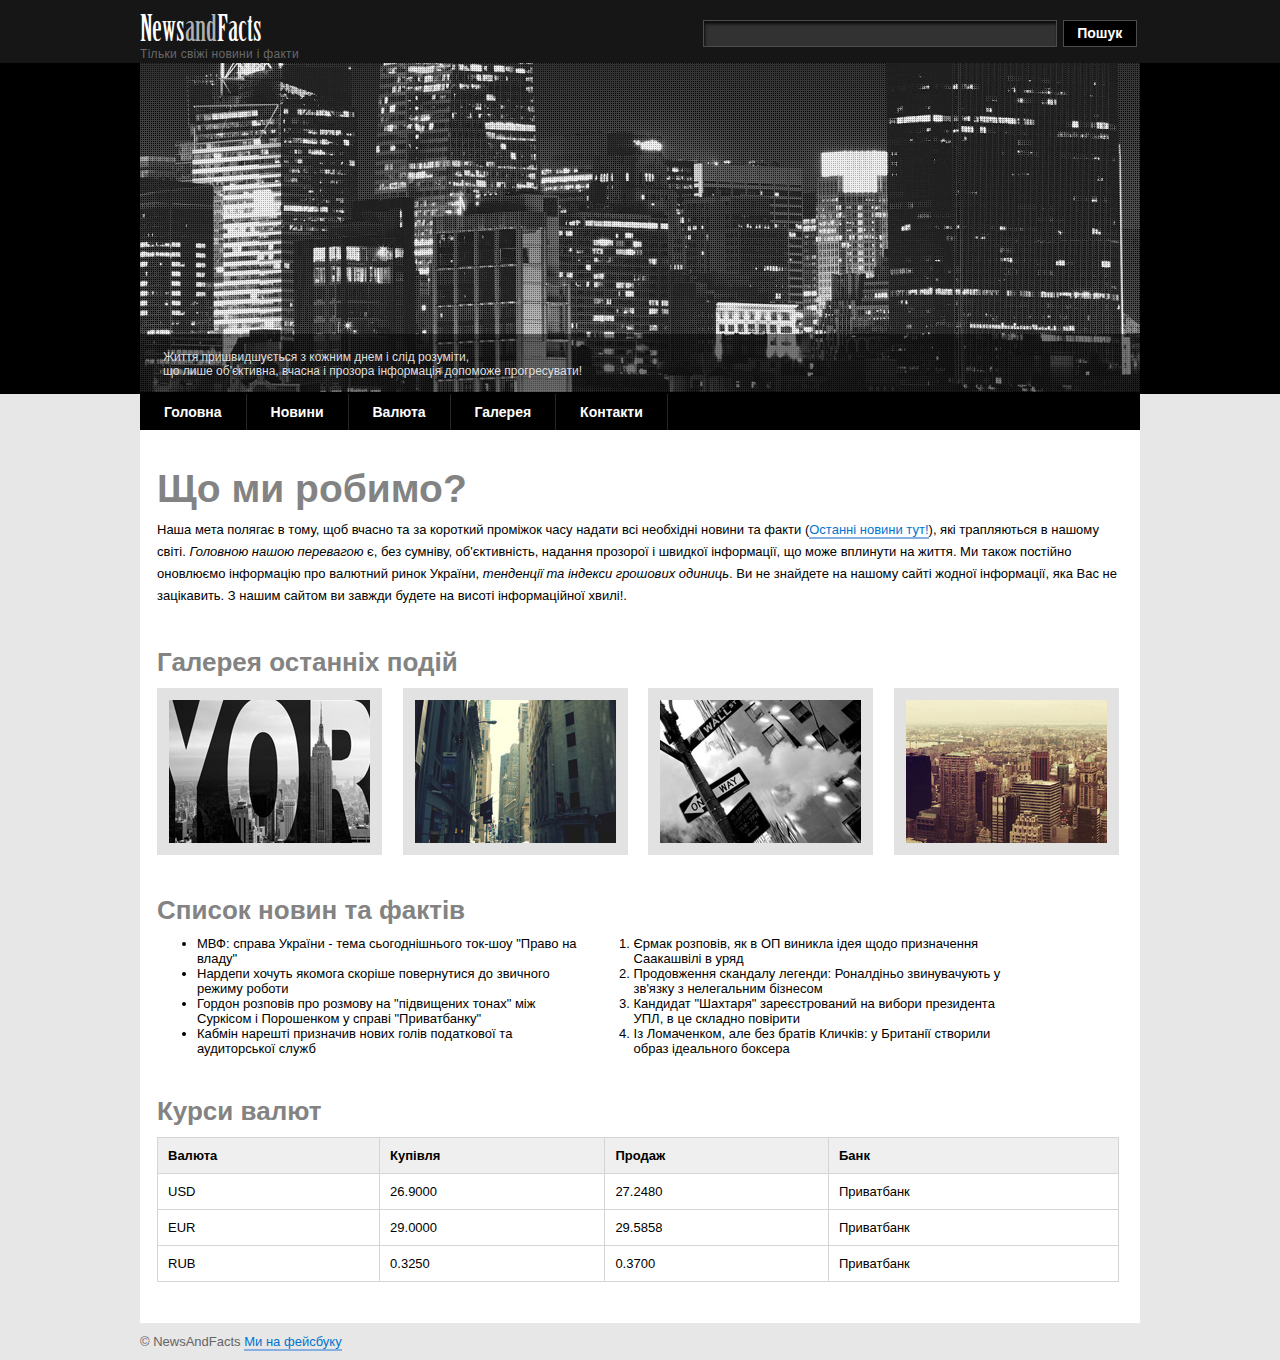
==== Petrenko_PZPIpz_0116_Lab_rob_01/index.html @ 0c029fad "first lab done" ====
<!doctype html>
<html lang="uk">
<head>
	<meta charset="UTF-8">
	<meta name="viewport"
	      content="width=device-width, initial-scale=1.0">
	<meta name="description" content="News and facts">
	<title>News and Facts</title>
	<link href="./css/style.css" rel="stylesheet" type="text/css">
</head>
<body>
	<header>
		<div class="container">
			<div class="header-wrapper">
				<div class="logo">
					<a href="./index.html">News<span>and</span>Facts</a>
					<p>Тільки свіжі новини і факти</p>
				</div>
				<form class="search" action="#">
					<input type="text" name="search-field">
					<button type="submit">Пошук</button>
					<input type="image" src="./images/find-ico.svg" class="find" alt="Submit" />
				</form>
			</div>
		</div>
	</header>
	<div class="big-banner">
		<div class="container">
			<img src="./images/banner.jpg" alt="big banner">
			<p>Життя пришвидшується з кожним днем і слід розуміти,<br>
				що лише об'єктивна, вчасна і прозора інформація допоможе прогресувати!</p>
		</div>
	</div>
	<div class="nav-wrapper container">
		<label for="menu-checkbox" class="mobile-menu">
			<img src="./images/menu.svg" alt="Menu">
		</label>
		<input type="checkbox" id="menu-checkbox">
		<nav>
			<a href="./index.html">Головна</a>
			<a href="./pages/news.html">Новини</a>
			<a href="./pages/currency.html">Валюта</a>
			<a href="./pages/galery.html">Галерея</a>
			<a href="./pages/contact.html">Контакти</a>
		</nav>
	</div>
	<main class="container">
		<section>
			<h1>Що ми робимо?</h1>
			<p>Наша мета полягає в тому, щоб вчасно та за короткий проміжок часу надати всі необхідні новини та факти (<a href="#">Останні новини тут!</a>), які трапляються в нашому світі. <span>Головною нашою перевагою</span> є, без сумніву, об'єктивність, надання прозорої і швидкої інформації, що може вплинути на життя. Ми також постійно оновлюємо інформацію про валютний ринок України, <span>тенденції та індекси грошових одиниць</span>. Ви не знайдете на нашому сайті жодної інформації, яка Вас не зацікавить. З нашим сайтом ви завжди будете на висоті інформаційної хвилі!.</p>
		</section>
		<section class="images">
			<h2>Галерея останніх подій</h2>
			<div class="images-wrapper">
			<img src="./images/image1.jpg" alt="First image">
			<img src="./images/image2.jpg" alt="Second image">
			<img src="./images/image3.jpg" alt="Third image">
			<img src="./images/image4.jpg" alt="Fourth image">
			</div>
		</section>
		<section class="lists">
			<h2>Список новин та фактів</h2>
			<ul>
				<li>МВФ: справа України - тема сьогоднішнього ток-шоу "Право на владу"</li>
				<li>Нардепи хочуть якомога скоріше повернутися до звичного режиму роботи</li>
				<li>Гордон розповів про розмову на "підвищених тонах" між Суркісом і Порошенком у справі "Приватбанку"</li>
				<li>Кабмін нарешті призначив нових голів податкової та аудиторської служб</li>
			</ul>
			<ol>
				<li>Єрмак розповів, як в ОП виникла ідея щодо призначення Саакашвілі в уряд</li>
				<li>Продовження скандалу легенди: Роналдіньо звинувачують у зв'язку з нелегальним бізнесом</li>
				<li>Кандидат "Шахтаря" зареєстрований на вибори президента УПЛ, в це складно повірити</li>
				<li>Із Ломаченком, але без братів Кличків: у Британії створили образ ідеального боксера</li>
			</ol>
		</section>
		<section class="table">
			<h2>Курси валют</h2>
			<table>
				<tr>
					<th>Валюта</th>
					<th>Купівля</th>
					<th>Продаж</th>
					<th>Банк</th>
				</tr>
				<tr>
					<td>USD</td>
					<td>26.9000</td>
					<td>27.2480</td>
					<td>Приватбанк</td>
				</tr>
				<tr>
					<td>EUR</td>
					<td>29.0000</td>
					<td>29.5858</td>
					<td>Приватбанк</td>
				</tr>
				<tr>
					<td>RUB</td>
					<td>0.3250</td>
					<td>0.3700</td>
					<td>Приватбанк</td>
				</tr>
			</table>
		</section>
	</main>
	<footer>
		<div class="container">
			<p>&copy; NewsAndFacts <a href="">Ми на фейсбуку</a></p>
		</div>
	</footer>
</body>
</html>
---- Petrenko_PZPIpz_0116_Lab_rob_01/css/style.css ----
@font-face {
    font-family: "Birch";
    src: url("../fonts/BirchStd.otf") format("opentype");
    font-style: normal;
    font-weight: normal;
    font-display: swap;
}

body {
    margin: 0;
    font-family: Arial, sans-serif;
    font-size: 10px;
    background: #e7e7e7;
}

body * {box-sizing: border-box;}

h1, h2, h3, p, ul, ol, dl {
    margin: 0;
}

img {
    max-width: 100%;
    width: auto;
}

.container {
    margin: 0 auto;
    max-width: 1000px;
}

/* ### header ### */

header {
    background-color: #171616;
    max-width: 100%;
    padding: 11px 0 8px 0;
}

.header-wrapper {
    display: flex;
    justify-content: space-between;
    align-items: center;

}

.logo a {
    font-family: "Birch";
    font-size: 3.6em;
    color: #ffffff;
    text-decoration: none;
}

.logo a span {
    color: #b0b0b0;
}

.logo p {
    font-size: 1.2em;
    color: #686868;
    line-height: 1px;
    letter-spacing: 0.3px;
}

.search {
    display: flex;
    height: 27px;
    width: 43.7%;
}

.search input[type=text], .search button[type=submit] {
    border: 1px solid #4c4c4c;
    height: inherit;
    color: #ffffff;
}

.search input[type=text] {
    width: 81%;
    background: #323232;
    box-shadow: inset 1px 3px 3px 0 rgba(0,0,0,0.75);
}

.search button[type=submit] {
    width: 17%;
    margin-left: 1.3%;
    font-size: 1.4em;
    font-weight: bold;
    background-color: #000000;
}

.search button[type=submit]:hover {
    cursor: pointer;
}

.find {
    max-width: 27px;
    display: none;
}
/* ### big banner ### */

.big-banner {
    background: #000000;
}

.big-banner div {
    position: relative;
}

.big-banner div > p {
    background-color: rgba(0,0,0,0.5);
    color: #dedede;
    font-size: 1.2em;
    padding: 16px 23px;
    position: absolute;
    bottom: 0;
    width: 100%;
}

/* ### navigation menu ### */

#menu-checkbox, .mobile-menu {
    display: none;
}

nav {
    background-color: #000000;
    display: flex;
    justify-content: flex-start;
}

nav a {
    font-size: 1.4em;
    font-weight: bold;
    color: #ffffff;
    text-decoration: none;
    padding: 10px 24px;
    border-right: 1px solid #272727;
}

nav a:hover {
    background: #aaaaaa;
}

/* ### main ### */

h1, h2 {
    color: #838383;
}

h1 {
    font-size: 3em;
    line-height: 1.5;
}

h2 {
    font-size: 2em;
    padding-bottom: 10px;
}

main {
    background-color: #ffffff;
    padding: 30px 21px 41px 17px;
    font-size: 1.3em;
}

main section:not(:last-child) {
    padding-bottom: 40px;
}

/* 1 section */

main section:first-child p {
    line-height: 1.7;
}

main section:first-child p a {
    color: #0075d0;
    text-decoration: none;
    border-bottom: 2px solid #86b0e2;
}

main section:first-child p span {
    font-style: italic;
}

/* images, lists, table, forms */

.images-wrapper {
    display: flex;
    justify-content: space-between;
    flex-wrap: wrap;
}

.images img {
    border: 12px solid #e2e2e2;
}

ul, ol {
    width: 45%;
    display: inline-block;
}

table {
    width: 100%;
    border-collapse: collapse;
}

table th, table td {
    padding: 10px;
    border: 1px solid #d5d5d5;
}

table th {
    background-color: #efefef;
    text-align: left;
}

.forms form input[type="text"], .forms form select  {
    width: 100%;
    max-width: 222px;
    height: 30px;
    padding-left: 8px;
}

.forms form select:hover {
    cursor: pointer;
}

.forms form p:nth-of-type(n+2), .forms form div {
    padding-top: 14px;
}

.forms form textarea {
    height: 124px;
    width: 100%;
    max-width: 304px;
    resize: none;
}

.forms button {
    background-color: #000000;
    color: #ffffff;
    font-size: 1.4em;
    font-weight: bold;
    padding: 14px 25px;
    border: none;
    position: relative;
    top: 16px;
}

.forms button:hover {
    cursor: pointer;
}

/* ### footer ### */
footer {
    color: #656565;
    font-size: 1.3em;
    padding: 11px 0;
}

footer div p a {
    color: #0075d0;
    text-decoration: none;
    border-bottom: 2px solid #86b0e2;
}

/* ### responsive ### */

@media screen and (max-width: 900px) {
    .search {
        justify-content: flex-end;
    }
    .search button[type=submit] {
        display: none;
    }
    .find {
        display: block;
    }
    ul, ol {
        padding-right: 10px;
    }
}

@media screen and (max-width: 760px) {
    ul, ol {
        width: 90%;
        display: block;
        padding-bottom: 10px;
    }
}

@media screen and (max-width: 500px) {
    .images-wrapper {
        flex-direction: column;
        align-items: center;
        justify-content: space-evenly;
    }

    .images img {
        max-width: 50%;
        border: 12px solid #e2e2e2;
    }
}

@media screen and (max-width: 430px) {
    nav {
        display: none;
    }

    .nav-wrapper {
        background-color: #000000;
        position: relative;
    }

    .mobile-menu {
        display: inline-flex;
        position: relative;
        top: 100%;
        left: 90%;
        cursor: pointer;
    }

    input#menu-checkbox:checked + nav {
        display: block;
        position: absolute;
        background-color: #000000;
        top: 100%;
        right: 0;
    }
    input#menu-checkbox:checked + nav a {
        display: block;
    }
}

@media screen and (max-width: 360px) {
    table, th, td, tr {
        display: block;
    }
    table tr:nth-child(1) {
        position: absolute;
        top: -9999px;
        left: -9999px;
    }
    table tr:nth-of-type(odd) {
        background: #A5A5A5;
    }
    tr {
        border: 1px solid rgba(30, 7, 0, 0.79);
    }

    td:nth-of-type(1):before { content: "Валюта:  "; }
    td:nth-of-type(2):before { content: "Купівля:  "; }
    td:nth-of-type(3):before { content: "Продаж:  "; }
    td:nth-of-type(4):before { content: "Банк:  "; }
}


@media screen and (max-width: 300px) {
    .mobile-menu {
        left: 86%;
    }
}

@media screen and (max-width: 260px) {
    .mobile-menu {
        left: 84%;
    }
}
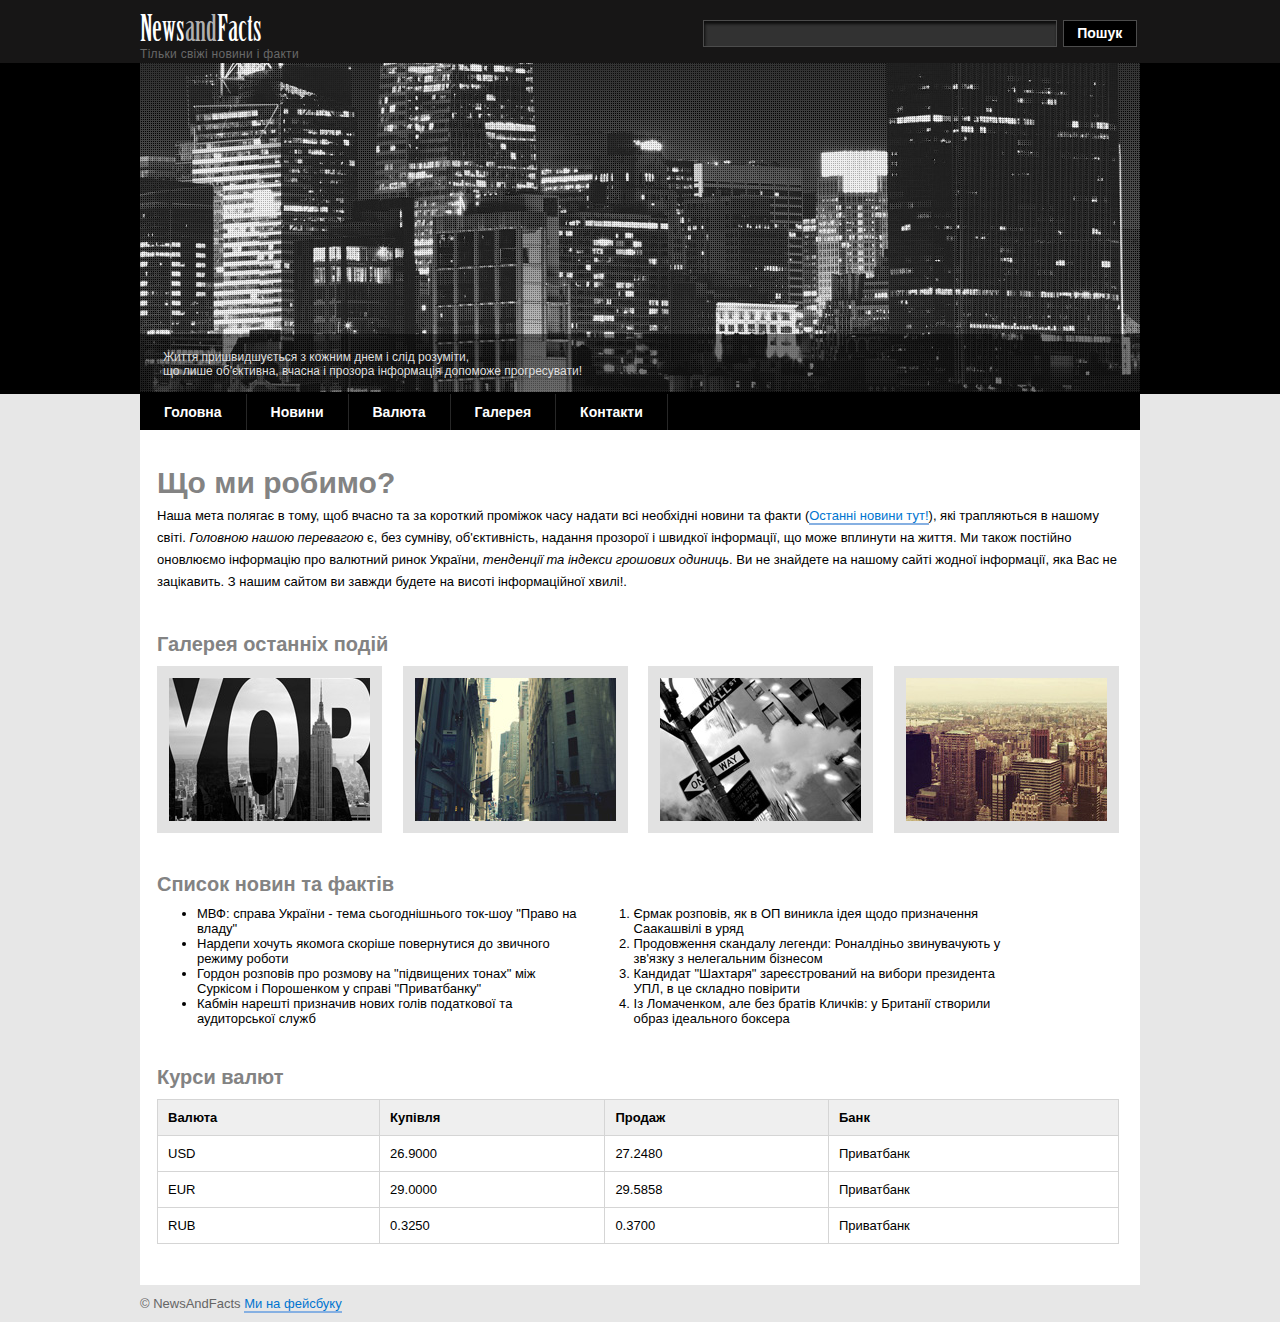
==== commit 94489a64: "rem implementation, fb link" ====
--- a/Petrenko_PZPIpz_0116_Lab_rob_01/index.html
+++ b/Petrenko_PZPIpz_0116_Lab_rob_01/index.html
@@ -105,7 +105,7 @@
 	</main>
 	<footer>
 		<div class="container">
-			<p>&copy; NewsAndFacts <a href="">Ми на фейсбуку</a></p>
+			<p>&copy; NewsAndFacts <a href="https://uk-ua.facebook.com/">Ми на фейсбуку</a></p>
 		</div>
 	</footer>
 </body>
--- a/Petrenko_PZPIpz_0116_Lab_rob_01/css/style.css
+++ b/Petrenko_PZPIpz_0116_Lab_rob_01/css/style.css
@@ -5,11 +5,13 @@
     font-weight: normal;
     font-display: swap;
 }
+html {
+    font-size: 10px;
+}
 
 body {
     margin: 0;
     font-family: Arial, sans-serif;
-    font-size: 10px;
     background: #e7e7e7;
 }
 
@@ -34,7 +36,7 @@
 header {
     background-color: #171616;
     max-width: 100%;
-    padding: 11px 0 8px 0;
+    padding: 1.1rem 0 0.8rem 0;
 }
 
 .header-wrapper {
@@ -46,7 +48,7 @@
 
 .logo a {
     font-family: "Birch";
-    font-size: 3.6em;
+    font-size: 3.6rem;
     color: #ffffff;
     text-decoration: none;
 }
@@ -56,20 +58,20 @@
 }
 
 .logo p {
-    font-size: 1.2em;
+    font-size: 1.2rem;
     color: #686868;
-    line-height: 1px;
+    line-height: 0.1rem;
     letter-spacing: 0.3px;
 }
 
 .search {
     display: flex;
-    height: 27px;
+    height: 2.7rem;
     width: 43.7%;
 }
 
 .search input[type=text], .search button[type=submit] {
-    border: 1px solid #4c4c4c;
+    border: 0.1rem solid #4c4c4c;
     height: inherit;
     color: #ffffff;
 }
@@ -77,7 +79,7 @@
 .search input[type=text] {
     width: 81%;
     background: #323232;
-    box-shadow: inset 1px 3px 3px 0 rgba(0,0,0,0.75);
+    box-shadow: inset 0.1rem 0.3rem 0.3rem 0 rgba(0,0,0,0.75);
 }
 
 .search button[type=submit] {
@@ -93,7 +95,7 @@
 }
 
 .find {
-    max-width: 27px;
+    max-width: 2.7rem;
     display: none;
 }
 /* ### big banner ### */
@@ -109,8 +111,8 @@
 .big-banner div > p {
     background-color: rgba(0,0,0,0.5);
     color: #dedede;
-    font-size: 1.2em;
-    padding: 16px 23px;
+    font-size: 1.2rem;
+    padding: 1.6rem 2.3rem;
     position: absolute;
     bottom: 0;
     width: 100%;
@@ -129,12 +131,12 @@
 }
 
 nav a {
-    font-size: 1.4em;
+    font-size: 1.4rem;
     font-weight: bold;
     color: #ffffff;
     text-decoration: none;
-    padding: 10px 24px;
-    border-right: 1px solid #272727;
+    padding: 1rem 2.4rem;
+    border-right: 0.1rem solid #272727;
 }
 
 nav a:hover {
@@ -148,23 +150,23 @@
 }
 
 h1 {
-    font-size: 3em;
+    font-size: 3rem;
     line-height: 1.5;
 }
 
 h2 {
-    font-size: 2em;
-    padding-bottom: 10px;
+    font-size: 2rem;
+    padding-bottom: 1rem;
 }
 
 main {
     background-color: #ffffff;
-    padding: 30px 21px 41px 17px;
+    padding: 3rem 2.1rem 4.1rem 1.7rem;
     font-size: 1.3em;
 }
 
 main section:not(:last-child) {
-    padding-bottom: 40px;
+    padding-bottom: 4rem;
 }
 
 /* 1 section */
@@ -176,7 +178,7 @@
 main section:first-child p a {
     color: #0075d0;
     text-decoration: none;
-    border-bottom: 2px solid #86b0e2;
+    border-bottom: 0.2rem solid #86b0e2;
 }
 
 main section:first-child p span {
@@ -192,7 +194,7 @@
 }
 
 .images img {
-    border: 12px solid #e2e2e2;
+    border: 1.2rem solid #e2e2e2;
 }
 
 ul, ol {
@@ -206,8 +208,8 @@
 }
 
 table th, table td {
-    padding: 10px;
-    border: 1px solid #d5d5d5;
+    padding: 1rem;
+    border: 0.1rem solid #d5d5d5;
 }
 
 table th {
@@ -217,9 +219,9 @@
 
 .forms form input[type="text"], .forms form select  {
     width: 100%;
-    max-width: 222px;
-    height: 30px;
-    padding-left: 8px;
+    max-width: 22.2rem;
+    height: 3rem;
+    padding-left: 0.8rem;
 }
 
 .forms form select:hover {
@@ -227,25 +229,25 @@
 }
 
 .forms form p:nth-of-type(n+2), .forms form div {
-    padding-top: 14px;
+    padding-top: 1.4rem;
 }
 
 .forms form textarea {
-    height: 124px;
+    height: 12.4rem;
     width: 100%;
-    max-width: 304px;
+    max-width: 30.4rem;
     resize: none;
 }
 
 .forms button {
     background-color: #000000;
     color: #ffffff;
-    font-size: 1.4em;
+    font-size: 1.4rem;
     font-weight: bold;
-    padding: 14px 25px;
+    padding: 1.4rem 2.5rem;
     border: none;
     position: relative;
-    top: 16px;
+    top: 1.6rem;
 }
 
 .forms button:hover {
@@ -255,14 +257,14 @@
 /* ### footer ### */
 footer {
     color: #656565;
-    font-size: 1.3em;
-    padding: 11px 0;
+    font-size: 1.3rem;
+    padding: 1.1rem 0;
 }
 
 footer div p a {
     color: #0075d0;
     text-decoration: none;
-    border-bottom: 2px solid #86b0e2;
+    border-bottom: 0.2rem solid #86b0e2;
 }
 
 /* ### responsive ### */
@@ -278,7 +280,7 @@
         display: block;
     }
     ul, ol {
-        padding-right: 10px;
+        padding-right: 1rem;
     }
 }
 
@@ -286,24 +288,11 @@
     ul, ol {
         width: 90%;
         display: block;
-        padding-bottom: 10px;
-    }
-}
-
-@media screen and (max-width: 500px) {
-    .images-wrapper {
-        flex-direction: column;
-        align-items: center;
-        justify-content: space-evenly;
-    }
-
-    .images img {
-        max-width: 50%;
-        border: 12px solid #e2e2e2;
-    }
-}
-
-@media screen and (max-width: 430px) {
+        padding-bottom: 1rem;
+    }
+}
+
+@media screen and (max-width: 520px) {
     nav {
         display: none;
     }
@@ -333,6 +322,19 @@
     }
 }
 
+@media screen and (max-width: 500px) {
+    .images-wrapper {
+        flex-direction: column;
+        align-items: center;
+        justify-content: space-evenly;
+    }
+
+    .images img {
+        max-width: 50%;
+        border: 1.2rem solid #e2e2e2;
+    }
+}
+
 @media screen and (max-width: 360px) {
     table, th, td, tr {
         display: block;
